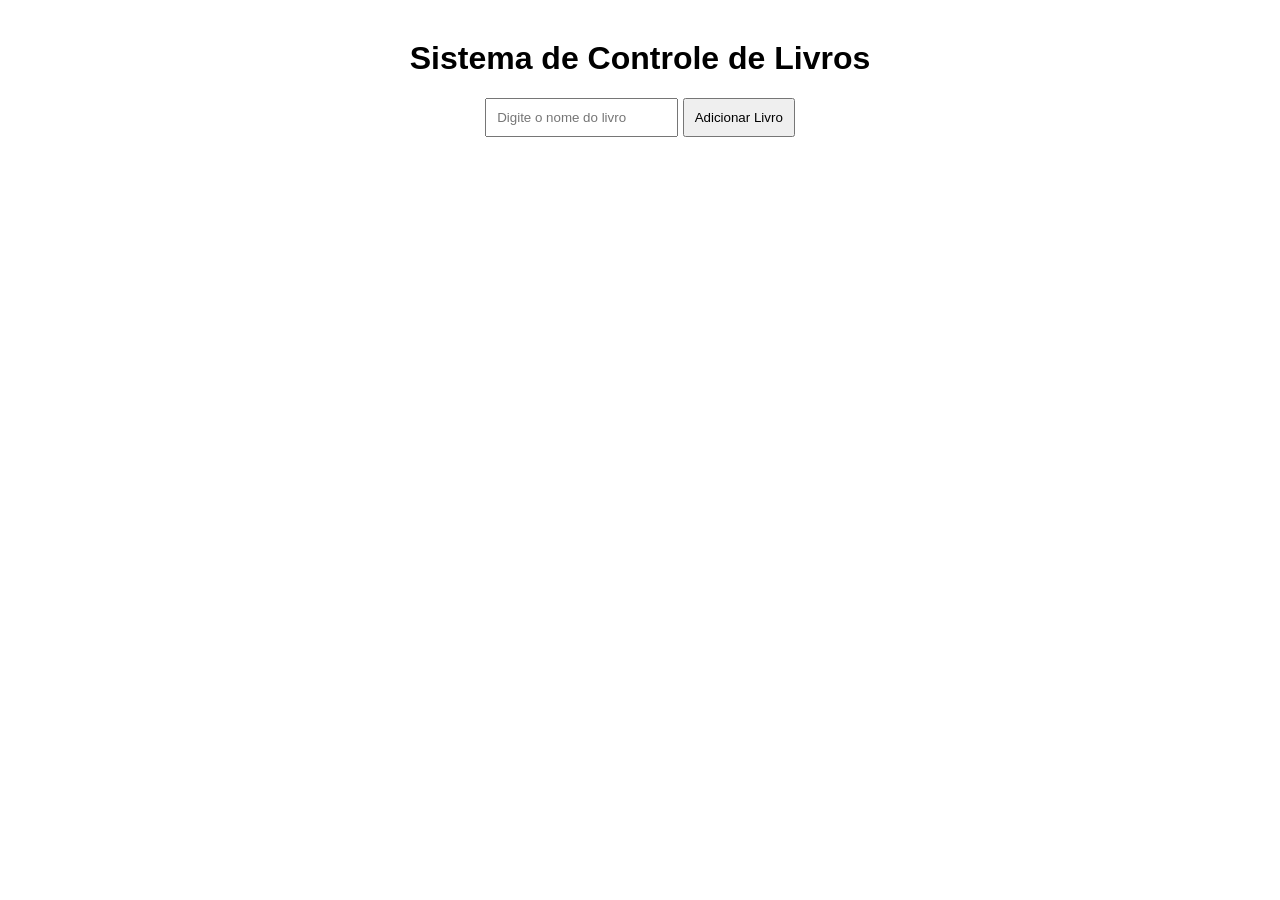
==== index.html @ 8bcbeff2 "primeiro commit" ====
<!DOCTYPE html>
<html lang="pt-BR">
<head>
    <meta charset="UTF-8">
    <meta name="viewport" content="width=device-width, initial-scale=1.0">
    <title>Sistema de Livros</title>
    <link rel="stylesheet" href="style.css">
</head>
<body>

    <h1>Sistema de Controle de Livros</h1>

    <input type="text" id="nomeLivro" placeholder="Digite o nome do livro">
    <button id="adicionar">Adicionar Livro</button>

    <ul id="listaLivros"></ul>

    <script src="script.js"></script>
</body>
</html>
---- style.css ----
body {
    font-family: Arial, sans-serif;
    text-align: center;
    margin: 40px;
}

input {
    padding: 10px;
}

button {
    padding: 10px;
    cursor: pointer;
}

li {
    margin: 10px;
}
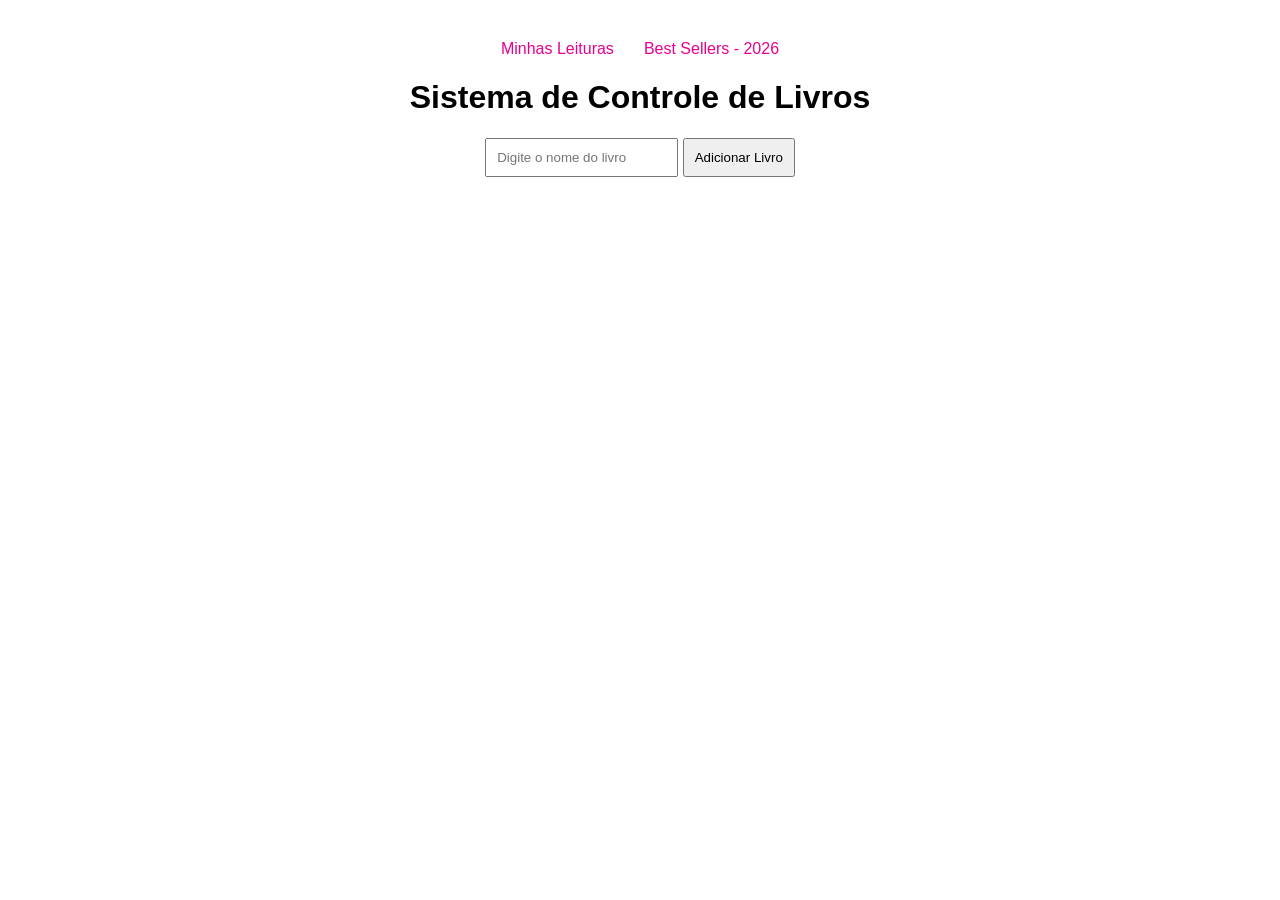
==== commit 1c0e1685: "BestSeller Updates Alterações para a criação de uma nova aba." ====
--- a/index.html
+++ b/index.html
@@ -7,6 +7,12 @@
     <link rel="stylesheet" href="style.css">
 </head>
 <body>
+   <nav>
+        <ul>
+            <li><a href="index.html">Minhas Leituras</a></li>
+            <li><a href="bestsellers.html">Best Sellers - 2026</a></li>
+        </ul>
+    </nav>
 
     <h1>Sistema de Controle de Livros</h1>
 
--- a/style.css
+++ b/style.css
@@ -8,6 +8,27 @@
     padding: 10px;
 }
 
+nav ul {
+    display: flex;
+    justify-content: center;
+    list-style: none;
+    padding: 0;
+}
+
+nav li {
+    margin: 0 15px;
+}
+
+nav a {
+    text-decoration: none;
+    color: rgb(230, 2, 142);
+}
+
+nav a:hover {
+    color: rgb(0, 0, 0);
+}
+
+
 button {
     padding: 10px;
     cursor: pointer;
